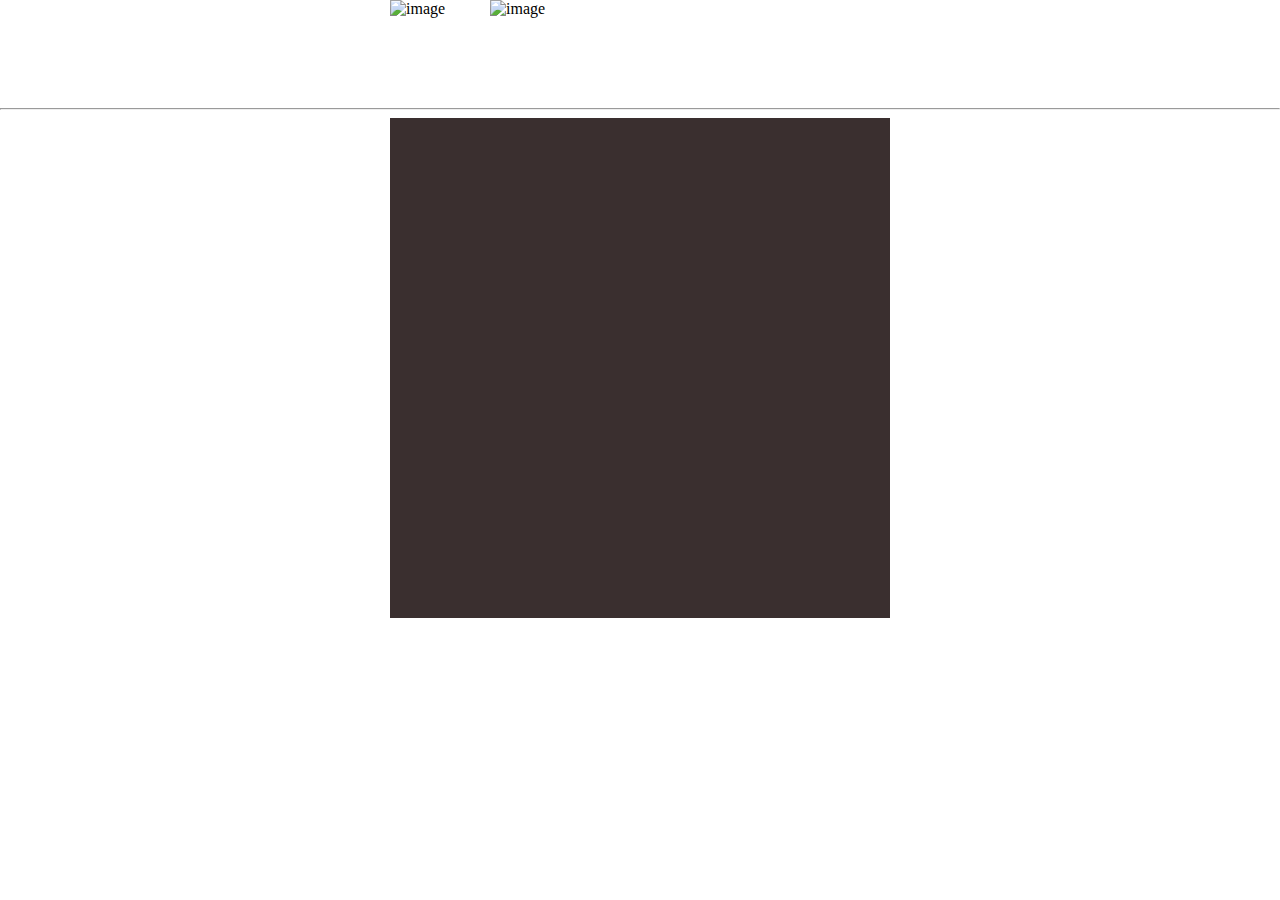
==== WebContent/test2.html @ 30e6fda0 "이미지 이동 연습 2" ====
<!DOCTYPE html>
<html>
<head>
<meta charset="UTF-8">
<title>Test1</title>
<link rel="shortcut icon" type="image/x-icon" href="http://gudi.kr/images/icon_goodee.png">
<style>
	body {margin: 0;}
	img {width: 100px;}
	section {width: 500px; margin: 0 calc((100% - 500px) / 2);}
	section::after {display: table; content: ""; clear: both;}
	img, div {width: 100px; height: 100px; float: left;}
	div {background-color: #3a2f2f;}
</style>

<script>
	function drag(e){ // 1) 이미지 이동시 함수 호출
// 		console.log("drag", e, e.target.id);
		e.dataTransfer.setData("id", e.target.id);
	}
	
	function allow(e){ // 2) 이미지가 영역에 들어 왔을 떄 함수 호출
// 		console.log("allow", e);
		e.preventDefault();  // 이벤트 막기
	}
	
	function drop(e){ // 3) 이미지가 다른 영역에 옴겨졌을 때 함수 호출
// 		console.log("drop", e);
		e.preventDefault(); // 이벤트 막기
		var id = e.dataTransfer.getData("id");
// 		console.log(id);
		e.target.appendChild(document.getElementById(id));
	}

</script>

</head>
<body>
	<section>
		<img id="img" alt="image" src="http://gudi.kr/images/icon_goodee.png">
		<img id="img" alt="image" src="http://gudi.kr/images/icon_goodee.png">
	</section>
	<hr>
	<section>
		<div></div>
		<div></div>
		<div></div>
		<div></div>
		<div></div>
		<div></div>
		<div></div>
		<div></div>
		<div></div>
		<div></div>
		<div></div>
		<div></div>
		<div></div>
		<div></div>
		<div></div>
		<div></div>
		<div></div>
		<div></div>
		<div></div>
		<div></div>
		<div></div>
		<div></div>
		<div></div>
		<div></div>
		<div></div>
	</section>
</body>
</html>
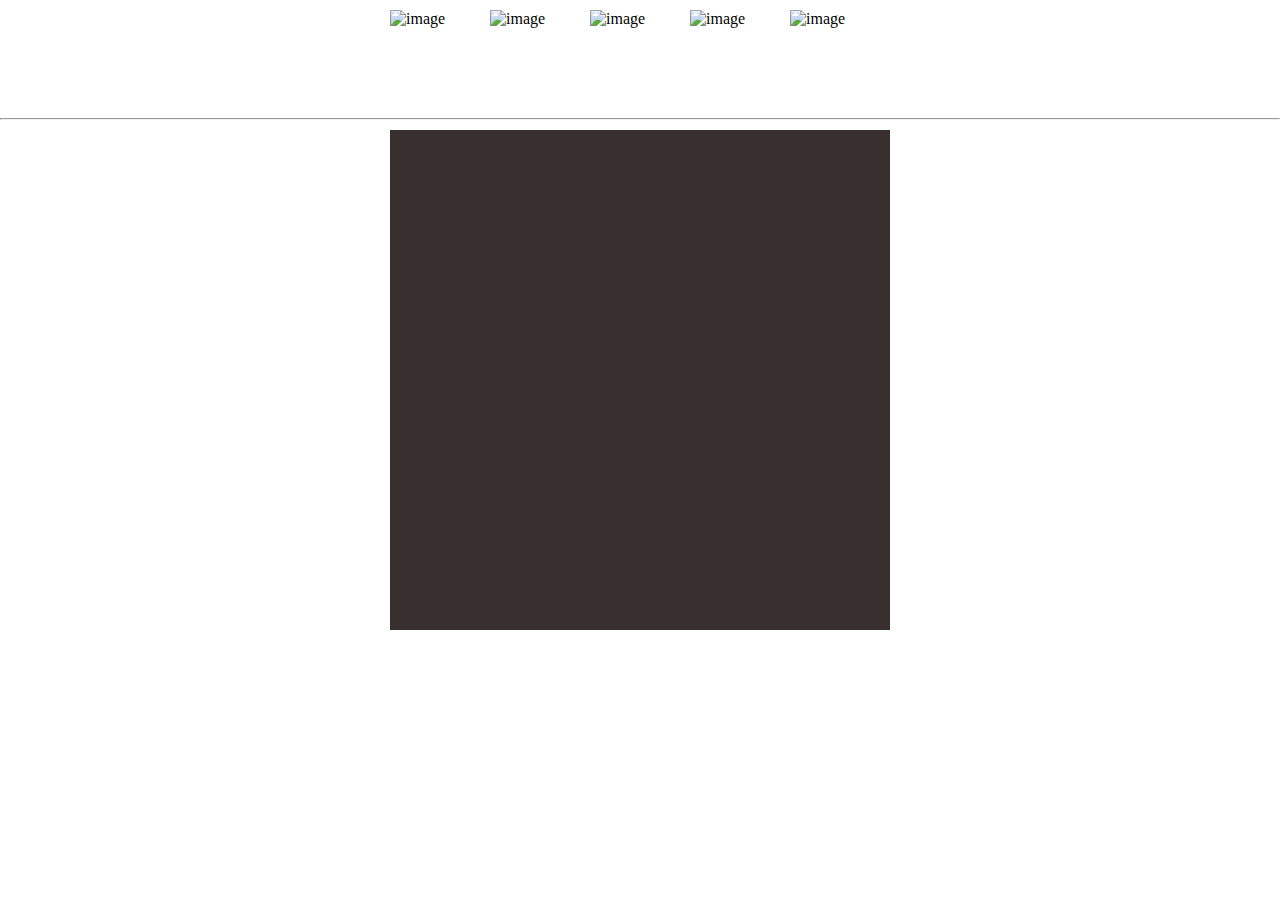
==== commit 1b95e4b2: "이미지 추가" ====
--- a/WebContent/test2.html
+++ b/WebContent/test2.html
@@ -7,66 +7,68 @@
 <style>
 	body {margin: 0;}
 	img {width: 100px;}
-	section {width: 500px; margin: 0 calc((100% - 500px) / 2);}
+	section {width: 500px; margin: 0 calc((100% - 500px) / 2); margin-top: 10px;}
 	section::after {display: table; content: ""; clear: both;}
-	img, div {width: 100px; height: 100px; float: left;}
+	img, div {width: 100px; height: 100px; float: left; cursor: pointer;}
 	div {background-color: #3a2f2f;}
 </style>
 
 <script>
-	function drag(e){ // 1) 이미지 이동시 함수 호출
-// 		console.log("drag", e, e.target.id);
-		e.dataTransfer.setData("id", e.target.id);
+	function drag(e){
+		e.dataTransfer.setData("src", e.target.src);
 	}
 	
-	function allow(e){ // 2) 이미지가 영역에 들어 왔을 떄 함수 호출
-// 		console.log("allow", e);
-		e.preventDefault();  // 이벤트 막기
+	function allow(e){
+		e.preventDefault(); 
 	}
 	
-	function drop(e){ // 3) 이미지가 다른 영역에 옴겨졌을 때 함수 호출
-// 		console.log("drop", e);
-		e.preventDefault(); // 이벤트 막기
-		var id = e.dataTransfer.getData("id");
-// 		console.log(id);
-		e.target.appendChild(document.getElementById(id));
+	function drop(e){
+		e.preventDefault();
+		var src = e.dataTransfer.getData("src");
+		var img = document.createElement("IMG");
+		img.setAttribute("src", src);
+		img.setAttribute("draggable", true);
+		img.setAttribute("ondragstart", "drag(event)");
+		e.target.appendChild(img);
 	}
-
 </script>
 
 </head>
 <body>
 	<section>
-		<img id="img" alt="image" src="http://gudi.kr/images/icon_goodee.png">
-		<img id="img" alt="image" src="http://gudi.kr/images/icon_goodee.png">
+		<img alt="image" src="/img/point.png" draggable="true" ondragstart="drag(event)">
+		<img alt="image" src="/img/android.png" draggable="true" ondragstart="drag(event)">
+		<img alt="image" src="/img/man.png" draggable="true" ondragstart="drag(event)">
+		<img alt="image" src="/img/replay.png" draggable="true" ondragstart="drag(event)">
+		<img alt="image" src="/img/view_comfy.png" draggable="true" ondragstart="drag(event)">
 	</section>
 	<hr>
 	<section>
-		<div></div>
-		<div></div>
-		<div></div>
-		<div></div>
-		<div></div>
-		<div></div>
-		<div></div>
-		<div></div>
-		<div></div>
-		<div></div>
-		<div></div>
-		<div></div>
-		<div></div>
-		<div></div>
-		<div></div>
-		<div></div>
-		<div></div>
-		<div></div>
-		<div></div>
-		<div></div>
-		<div></div>
-		<div></div>
-		<div></div>
-		<div></div>
-		<div></div>
+		<div ondrop="drop(event)" ondragover="allow(event)"></div>
+		<div ondrop="drop(event)" ondragover="allow(event)"></div>
+		<div ondrop="drop(event)" ondragover="allow(event)"></div>
+		<div ondrop="drop(event)" ondragover="allow(event)"></div>
+		<div ondrop="drop(event)" ondragover="allow(event)"></div>
+		<div ondrop="drop(event)" ondragover="allow(event)"></div>
+		<div ondrop="drop(event)" ondragover="allow(event)"></div>
+		<div ondrop="drop(event)" ondragover="allow(event)"></div>
+		<div ondrop="drop(event)" ondragover="allow(event)"></div>
+		<div ondrop="drop(event)" ondragover="allow(event)"></div>
+		<div ondrop="drop(event)" ondragover="allow(event)"></div>
+		<div ondrop="drop(event)" ondragover="allow(event)"></div>
+		<div ondrop="drop(event)" ondragover="allow(event)"></div>
+		<div ondrop="drop(event)" ondragover="allow(event)"></div>
+		<div ondrop="drop(event)" ondragover="allow(event)"></div>
+		<div ondrop="drop(event)" ondragover="allow(event)"></div>
+		<div ondrop="drop(event)" ondragover="allow(event)"></div>
+		<div ondrop="drop(event)" ondragover="allow(event)"></div>
+		<div ondrop="drop(event)" ondragover="allow(event)"></div>
+		<div ondrop="drop(event)" ondragover="allow(event)"></div>
+		<div ondrop="drop(event)" ondragover="allow(event)"></div>
+		<div ondrop="drop(event)" ondragover="allow(event)"></div>
+		<div ondrop="drop(event)" ondragover="allow(event)"></div>
+		<div ondrop="drop(event)" ondragover="allow(event)"></div>
+		<div ondrop="drop(event)" ondragover="allow(event)"></div>
 	</section>
 </body>
 </html>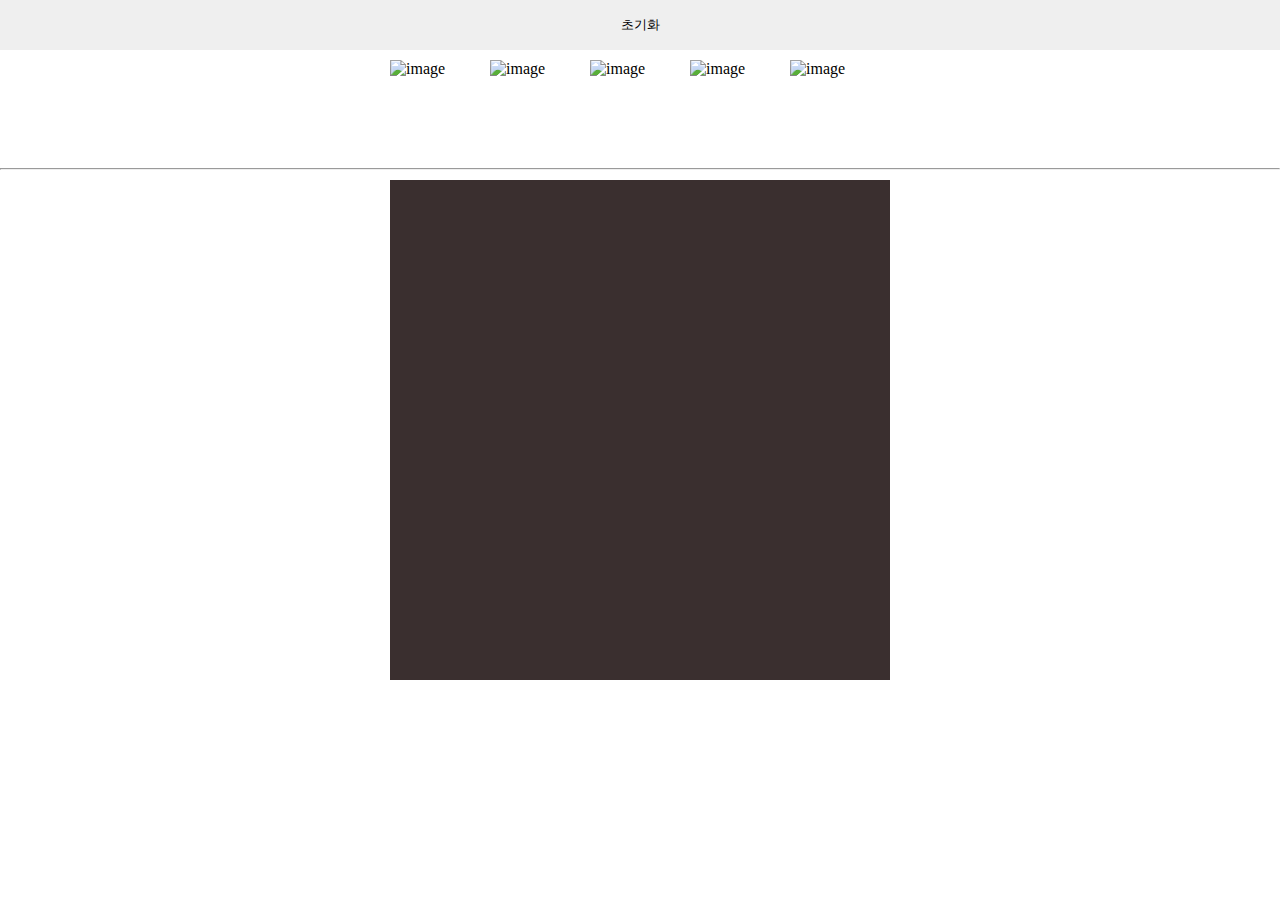
==== commit 062dbaa0: "초기화 이벤트 추가" ====
--- a/WebContent/test2.html
+++ b/WebContent/test2.html
@@ -6,11 +6,14 @@
 <link rel="shortcut icon" type="image/x-icon" href="http://gudi.kr/images/icon_goodee.png">
 <style>
 	body {margin: 0;}
+	*::focus {outline:none !important}
 	img {width: 100px;}
 	section {width: 500px; margin: 0 calc((100% - 500px) / 2); margin-top: 10px;}
 	section::after {display: table; content: ""; clear: both;}
 	img, div {width: 100px; height: 100px; float: left; cursor: pointer;}
 	div {background-color: #3a2f2f;}
+	button {width: 100%; height:50px; border: 0; cursor: pointer;}
+	button:active {background-color: #91b3bb;}
 </style>
 
 <script>
@@ -31,10 +34,17 @@
 		img.setAttribute("ondragstart", "drag(event)");
 		e.target.appendChild(img);
 	}
+	function rest(){
+		var size = document.getElementsByTagName("div").length;
+		for(var i = 0; i < size; i++){
+			document.getElementsByTagName("div")[i].innerHTML = "";
+		}
+	}
 </script>
 
 </head>
 <body>
+	<button type="button" onclick="rest()">초기화</button>
 	<section>
 		<img alt="image" src="/img/point.png" draggable="true" ondragstart="drag(event)">
 		<img alt="image" src="/img/android.png" draggable="true" ondragstart="drag(event)">
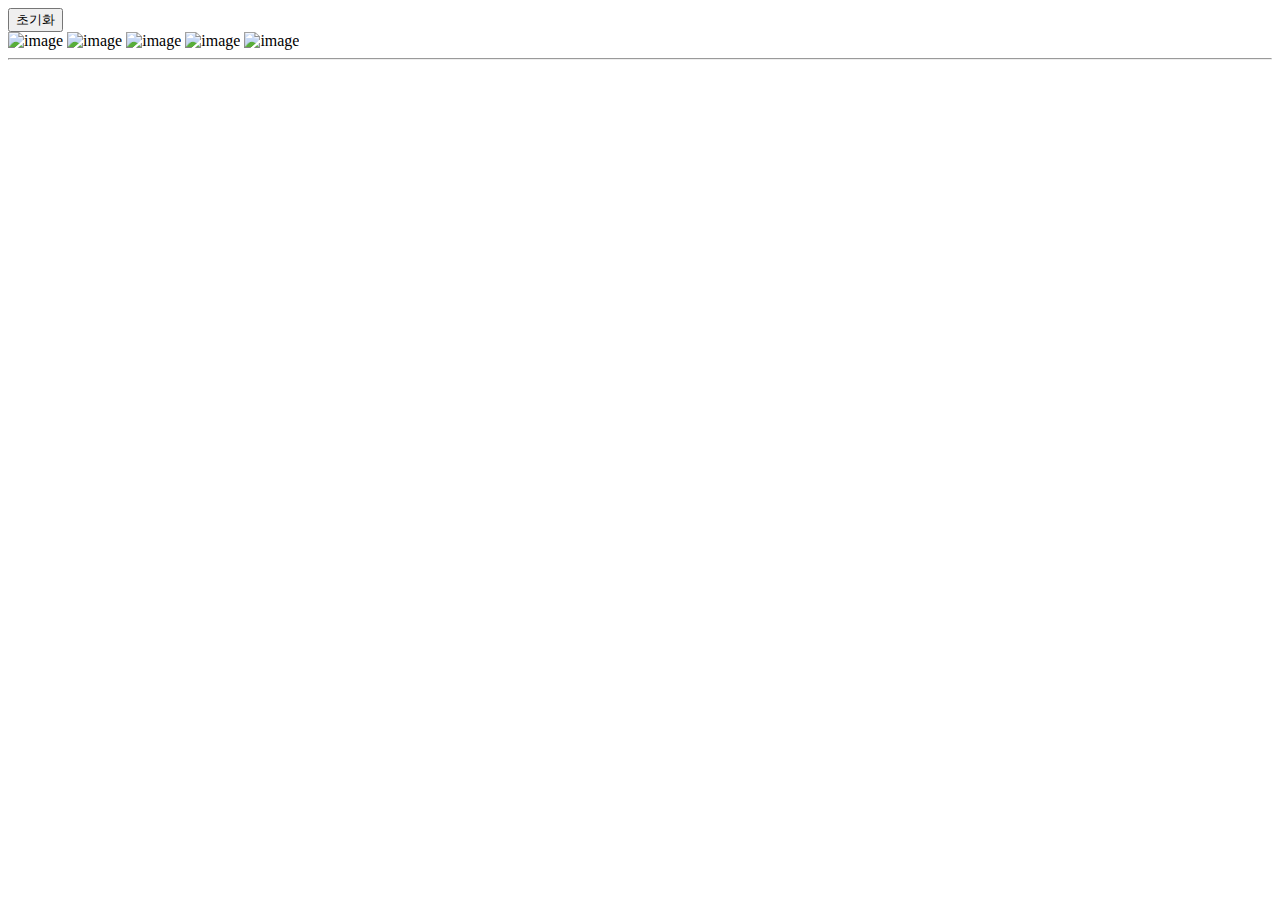
==== commit fcfba7d7: "로컬 저장소 이용한 방법 연습" ====
--- a/WebContent/test2.html
+++ b/WebContent/test2.html
@@ -4,46 +4,10 @@
 <meta charset="UTF-8">
 <title>Test1</title>
 <link rel="shortcut icon" type="image/x-icon" href="http://gudi.kr/images/icon_goodee.png">
-<style>
-	body {margin: 0;}
-	*::focus {outline:none !important}
-	img {width: 100px;}
-	section {width: 500px; margin: 0 calc((100% - 500px) / 2); margin-top: 10px;}
-	section::after {display: table; content: ""; clear: both;}
-	img, div {width: 100px; height: 100px; float: left; cursor: pointer;}
-	div {background-color: #3a2f2f;}
-	button {width: 100%; height:50px; border: 0; cursor: pointer;}
-	button:active {background-color: #91b3bb;}
-</style>
-
-<script>
-	function drag(e){
-		e.dataTransfer.setData("src", e.target.src);
-	}
-	
-	function allow(e){
-		e.preventDefault(); 
-	}
-	
-	function drop(e){
-		e.preventDefault();
-		var src = e.dataTransfer.getData("src");
-		var img = document.createElement("IMG");
-		img.setAttribute("src", src);
-		img.setAttribute("draggable", true);
-		img.setAttribute("ondragstart", "drag(event)");
-		e.target.appendChild(img);
-	}
-	function rest(){
-		var size = document.getElementsByTagName("div").length;
-		for(var i = 0; i < size; i++){
-			document.getElementsByTagName("div")[i].innerHTML = "";
-		}
-	}
-</script>
-
+<link rel="stylesheet" href="/Test2/test2.css">
+<script src="/Test2/test2.js"></script>
 </head>
-<body>
+<body onload="reloadView()">
 	<button type="button" onclick="rest()">초기화</button>
 	<section>
 		<img alt="image" src="/img/point.png" draggable="true" ondragstart="drag(event)">
@@ -54,31 +18,31 @@
 	</section>
 	<hr>
 	<section>
-		<div ondrop="drop(event)" ondragover="allow(event)"></div>
-		<div ondrop="drop(event)" ondragover="allow(event)"></div>
-		<div ondrop="drop(event)" ondragover="allow(event)"></div>
-		<div ondrop="drop(event)" ondragover="allow(event)"></div>
-		<div ondrop="drop(event)" ondragover="allow(event)"></div>
-		<div ondrop="drop(event)" ondragover="allow(event)"></div>
-		<div ondrop="drop(event)" ondragover="allow(event)"></div>
-		<div ondrop="drop(event)" ondragover="allow(event)"></div>
-		<div ondrop="drop(event)" ondragover="allow(event)"></div>
-		<div ondrop="drop(event)" ondragover="allow(event)"></div>
-		<div ondrop="drop(event)" ondragover="allow(event)"></div>
-		<div ondrop="drop(event)" ondragover="allow(event)"></div>
-		<div ondrop="drop(event)" ondragover="allow(event)"></div>
-		<div ondrop="drop(event)" ondragover="allow(event)"></div>
-		<div ondrop="drop(event)" ondragover="allow(event)"></div>
-		<div ondrop="drop(event)" ondragover="allow(event)"></div>
-		<div ondrop="drop(event)" ondragover="allow(event)"></div>
-		<div ondrop="drop(event)" ondragover="allow(event)"></div>
-		<div ondrop="drop(event)" ondragover="allow(event)"></div>
-		<div ondrop="drop(event)" ondragover="allow(event)"></div>
-		<div ondrop="drop(event)" ondragover="allow(event)"></div>
-		<div ondrop="drop(event)" ondragover="allow(event)"></div>
-		<div ondrop="drop(event)" ondragover="allow(event)"></div>
-		<div ondrop="drop(event)" ondragover="allow(event)"></div>
-		<div ondrop="drop(event)" ondragover="allow(event)"></div>
+		<div ondrop="drop(event, this)" ondragover="allow(event)" class="grid"></div>
+		<div ondrop="drop(event, this)" ondragover="allow(event)" class="grid"></div>
+		<div ondrop="drop(event, this)" ondragover="allow(event)" class="grid"></div>
+		<div ondrop="drop(event, this)" ondragover="allow(event)" class="grid"></div>
+		<div ondrop="drop(event, this)" ondragover="allow(event)" class="grid"></div>
+		<div ondrop="drop(event, this)" ondragover="allow(event)" class="grid"></div>
+		<div ondrop="drop(event, this)" ondragover="allow(event)" class="grid"></div>
+		<div ondrop="drop(event, this)" ondragover="allow(event)" class="grid"></div>
+		<div ondrop="drop(event, this)" ondragover="allow(event)" class="grid"></div>
+		<div ondrop="drop(event, this)" ondragover="allow(event)" class="grid"></div>
+		<div ondrop="drop(event, this)" ondragover="allow(event)" class="grid"></div>
+		<div ondrop="drop(event, this)" ondragover="allow(event)" class="grid"></div>
+		<div ondrop="drop(event, this)" ondragover="allow(event)" class="grid"></div>
+		<div ondrop="drop(event, this)" ondragover="allow(event)" class="grid"></div>
+		<div ondrop="drop(event, this)" ondragover="allow(event)" class="grid"></div>
+		<div ondrop="drop(event, this)" ondragover="allow(event)" class="grid"></div>
+		<div ondrop="drop(event, this)" ondragover="allow(event)" class="grid"></div>
+		<div ondrop="drop(event, this)" ondragover="allow(event)" class="grid"></div>
+		<div ondrop="drop(event, this)" ondragover="allow(event)" class="grid"></div>
+		<div ondrop="drop(event, this)" ondragover="allow(event)" class="grid"></div>
+		<div ondrop="drop(event, this)" ondragover="allow(event)" class="grid"></div>
+		<div ondrop="drop(event, this)" ondragover="allow(event)" class="grid"></div>
+		<div ondrop="drop(event, this)" ondragover="allow(event)" class="grid"></div>
+		<div ondrop="drop(event, this)" ondragover="allow(event)" class="grid"></div>
+		<div ondrop="drop(event, this)" ondragover="allow(event)" class="grid"></div>
 	</section>
 </body>
 </html>